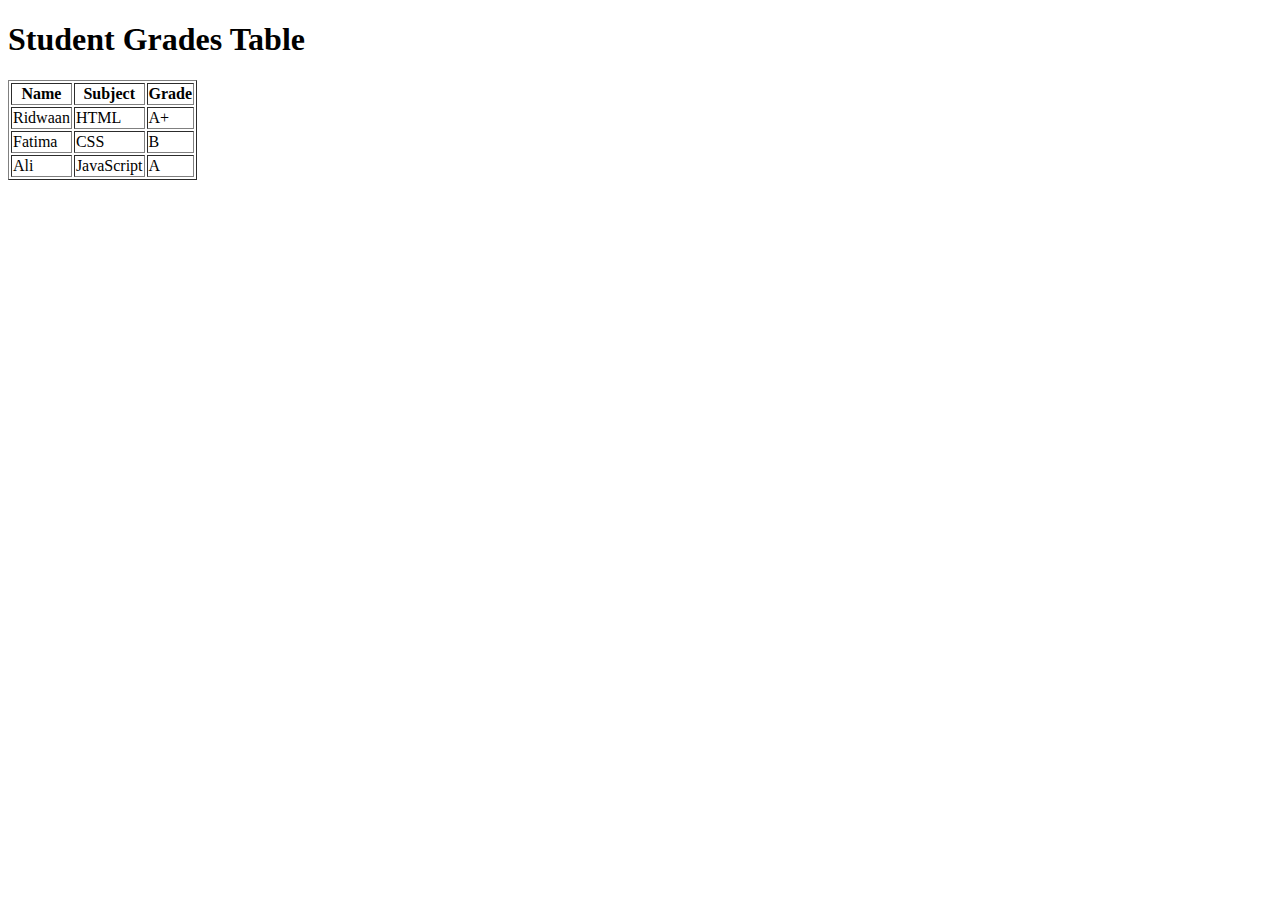
==== Day5_HTML_Tables/index.html @ 2057c409 "day5" ====
<!DOCTYPE html>
<html lang="en">
<head>
  <meta charset="UTF-8" />
  <title>Student Grades</title>
</head>
<body>
  <h1>Student Grades Table</h1>

  <table border="1">
    <thead>
      <tr>
        <th>Name</th>
        <th>Subject</th>
        <th>Grade</th>
      </tr>
    </thead>
    <tbody>
      <tr>
        <td>Ridwaan</td>
        <td>HTML</td>
        <td>A+</td>
      </tr>
      <tr>
        <td>Fatima</td>
        <td>CSS</td>
        <td>B</td>
      </tr>
      <tr>
        <td>Ali</td>
        <td>JavaScript</td>
        <td>A</td>
      </tr>
    </tbody>
  </table>
</body>
</html>
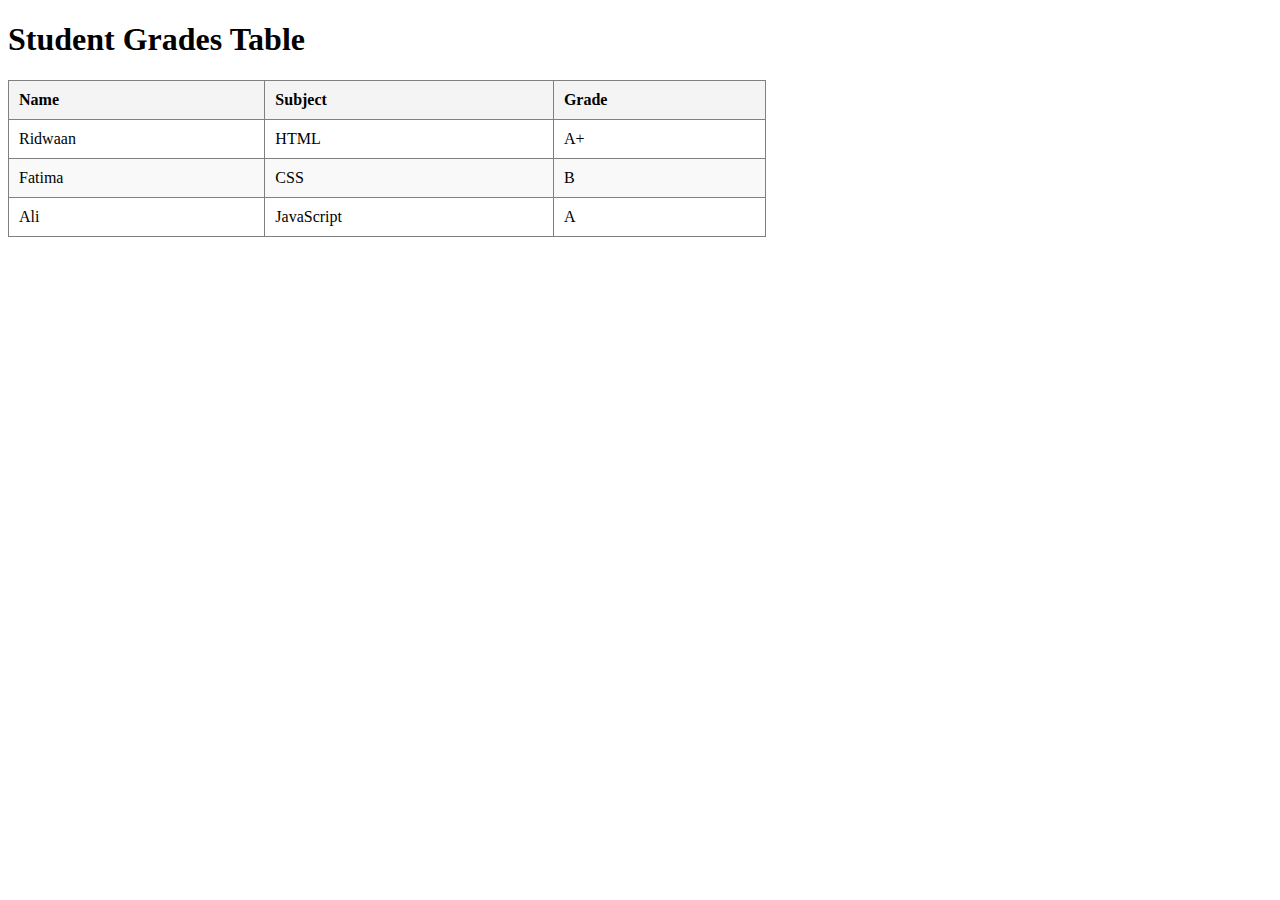
==== commit 936b49ac: "changes" ====
--- a/Day5_HTML_Tables/index.html
+++ b/Day5_HTML_Tables/index.html
@@ -3,6 +3,23 @@
 <head>
   <meta charset="UTF-8" />
   <title>Student Grades</title>
+  
+  <style>
+    table {
+      border-collapse: collapse;
+      width: 60%;
+    }
+    th, td {
+      padding: 10px;
+      text-align: left;
+    }
+    th {
+      background-color: #f4f4f4;
+    }
+    tr:nth-child(even) {
+      background-color: #f9f9f9;
+    }
+  </style>
 </head>
 <body>
   <h1>Student Grades Table</h1>
